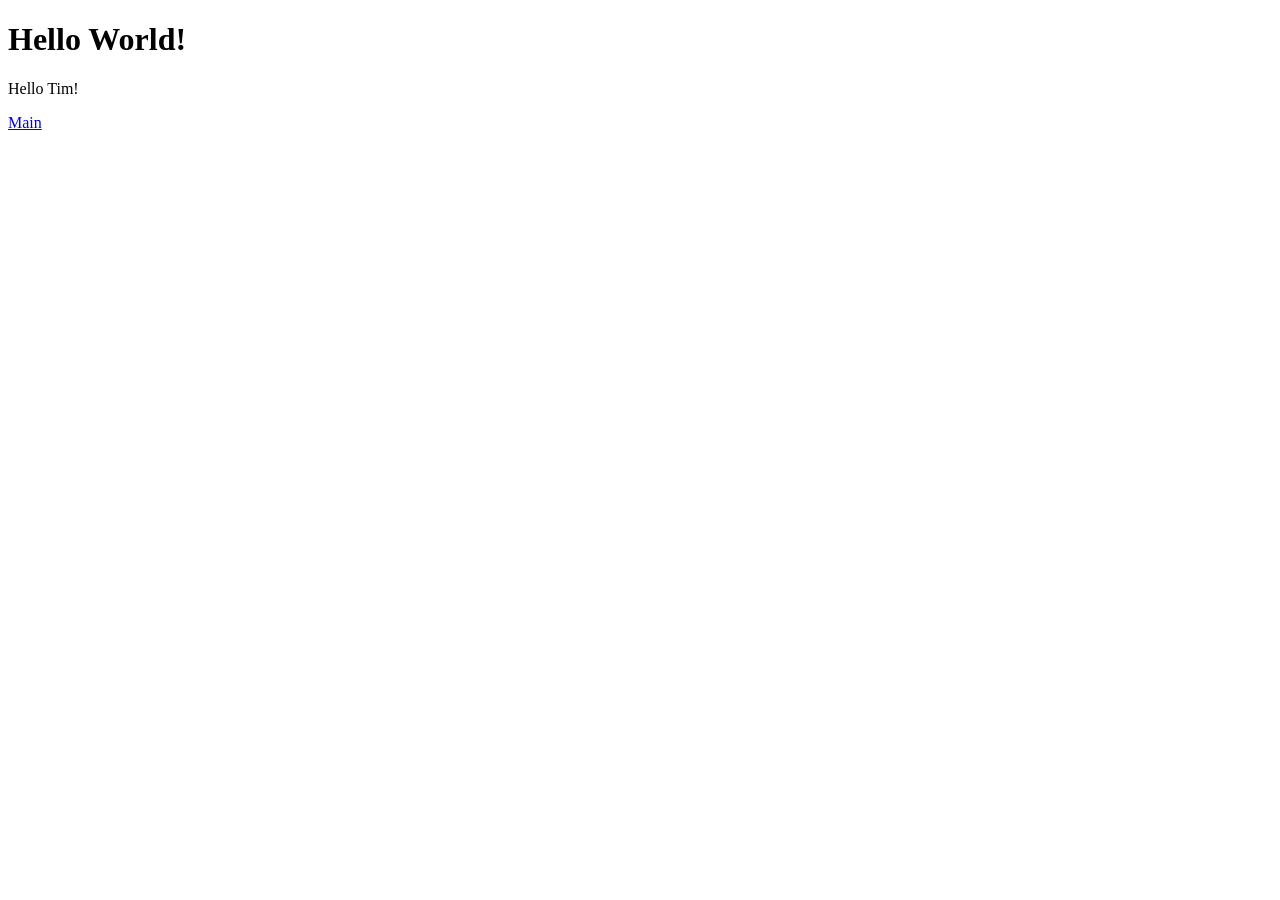
==== help.html @ 5acf6969 "Create help.html" ====
<!DOCTYPE html>
<html lang="en">

    <head>
        <meta charset="UTF-8">
        <title>Help!</title>
    </head>

    <body>
        <h1>Hello World!</h1>
        <p>Hello Tim!</p>
        <a href="/">Main</a>
    </body>

</html>
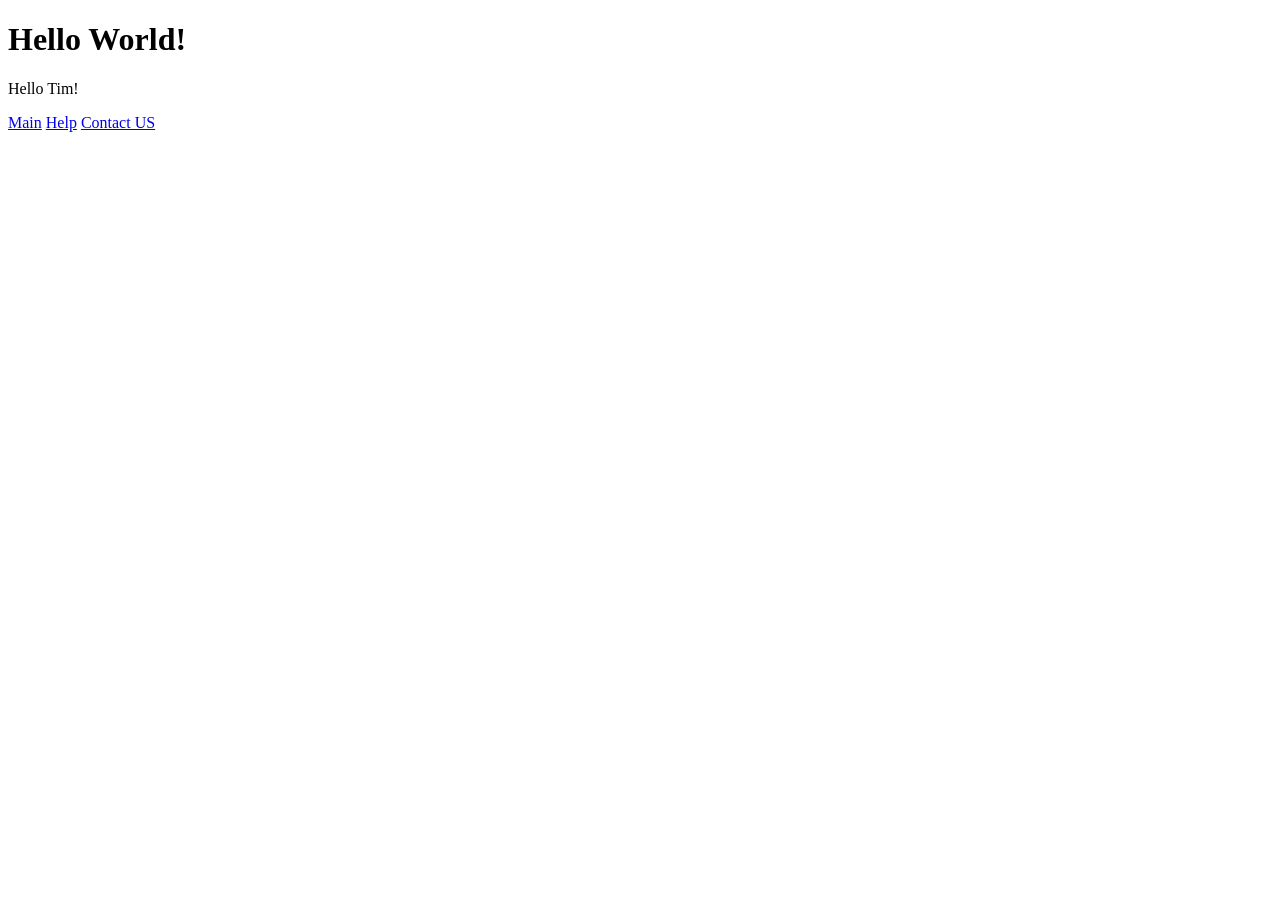
==== commit 0f6a1175: "Update help.html" ====
--- a/help.html
+++ b/help.html
@@ -10,6 +10,8 @@
         <h1>Hello World!</h1>
         <p>Hello Tim!</p>
         <a href="/">Main</a>
+        <a href="/help.html">Help</a>
+        <a href="/contact.html">Contact US</a>
     </body>
 
 </html>
